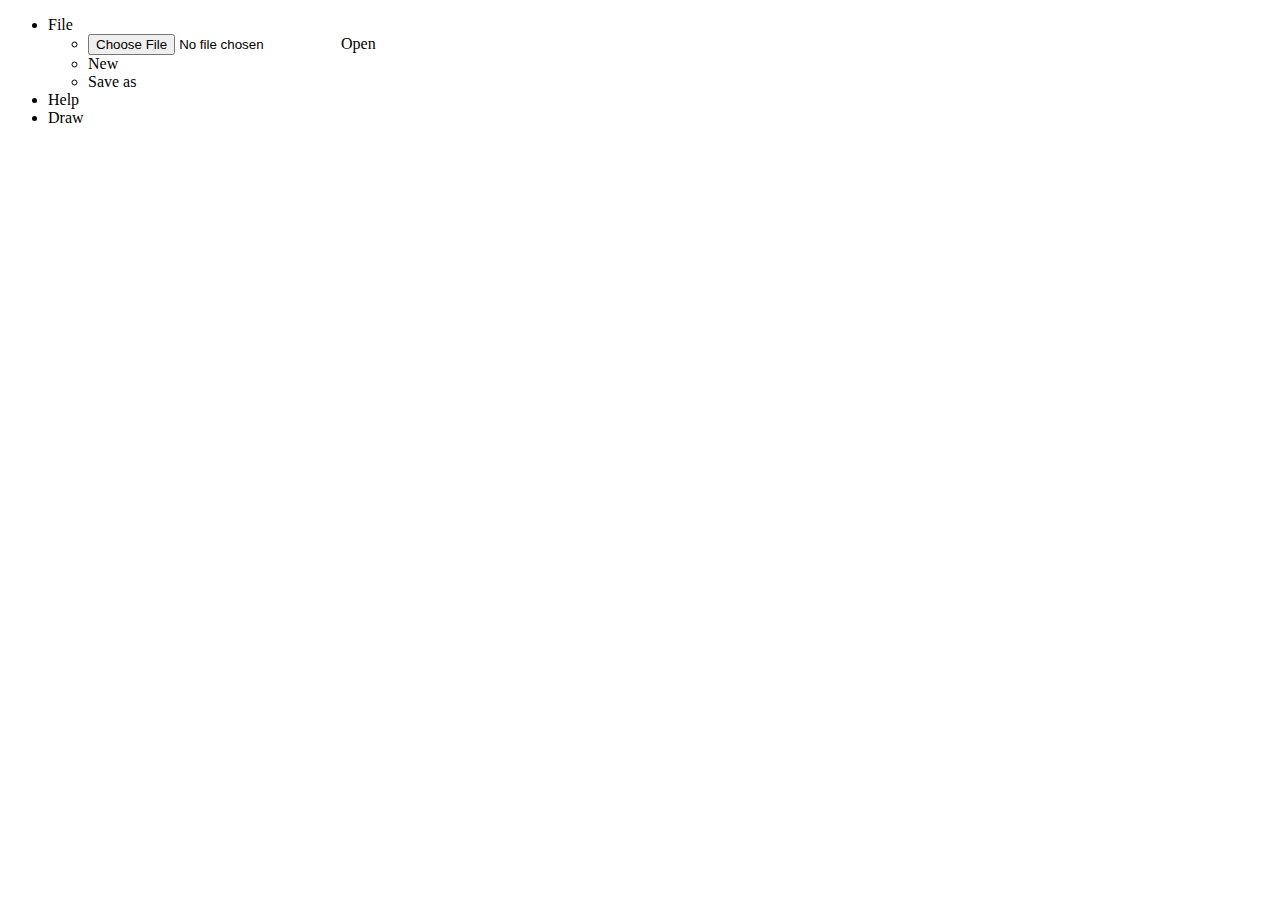
==== lab2/1/index.html @ 3f41a740 "init" ====
<!doctype html>
<html lang="en">
<head>
  <meta charset="UTF-8">
  <meta name="viewport"
        content="width=device-width, user-scalable=no, initial-scale=1.0, maximum-scale=1.0, minimum-scale=1.0">
  <meta http-equiv="X-UA-Compatible" content="ie=edge">
  <title>Document</title>
  <link rel="stylesheet" href="style.css">
  <script src="script.js" defer></script>
</head>
<!--курсор оставался стрелкой при наведении на все пункты меню-->
<body>
  <header>
    <nav class="navigation">
      <ul class="navigation__list_elems">
        <li class="navigation__elem-container navigation__elem-container_file">
          <a class="navigation__elem">File</a>
          <div class="navigation__drop-list navigation__drop-list_file">
            <ul>
              <li class="navigation__drop-list-elem-container" id="open-image"><input type="file" id="input-select-image"><a class="navigation__drop-list-elem">Open</a></li>
              <li class="navigation__drop-list-elem-container" id="new-image"><a class="navigation__drop-list-elem">New</a></li>
              <li class="navigation__drop-list-elem-container" id="save-image"><a class="navigation__drop-list-elem">Save as</a></li>
            </ul>
          </div>
        </li>
        <li class="navigation__elem-container"><a class="navigation__elem">Help</a></li>
        <li class="navigation__elem-container"><a class="navigation__elem" id="change-draw">Draw</a></li>
      </ul>
    </nav>
  </header>
  <main>
    <article>
      <section>
        <div class="download-image-container">
          <canvas id="download-image" class="download-image" width="0" height="0"></canvas>
<!--          draggable="true"-->
        </div>
      </section>
    </article>
  </main>
</body>
</html>
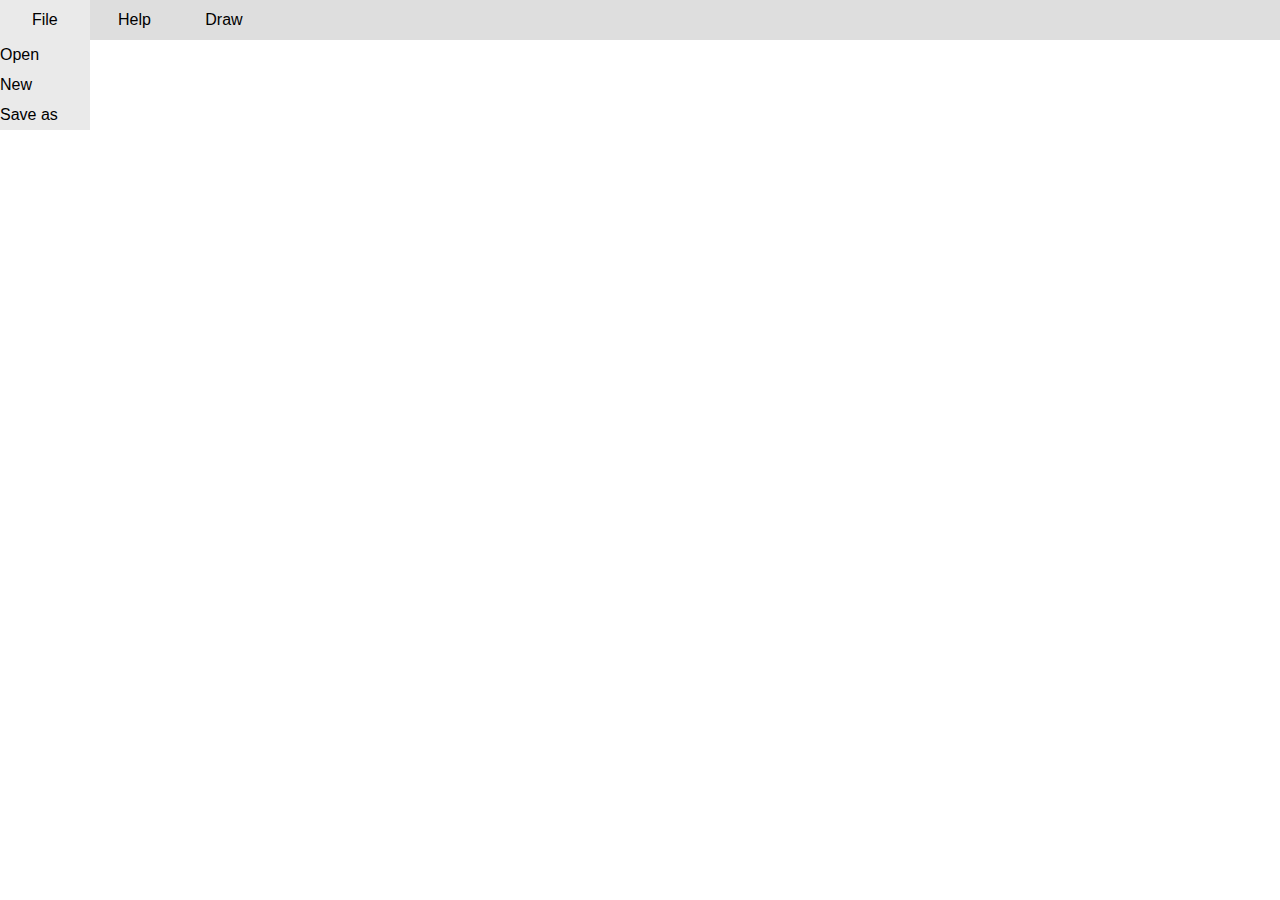
==== commit b1760ce0: "доделал2 лабу" ====
--- a/lab2/1/index.html
+++ b/lab2/1/index.html
@@ -9,7 +9,6 @@
   <link rel="stylesheet" href="style.css">
   <script src="script.js" defer></script>
 </head>
-<!--курсор оставался стрелкой при наведении на все пункты меню-->
 <body>
   <header>
     <nav class="navigation">
@@ -33,8 +32,7 @@
     <article>
       <section>
         <div class="download-image-container">
-          <canvas id="download-image" class="download-image" width="0" height="0"></canvas>
-<!--          draggable="true"-->
+          <canvas draggable="true" id="download-image" class="download-image" width="0" height="0"></canvas>
         </div>
       </section>
     </article>
--- a/lab2/1/style.css
+++ b/lab2/1/style.css
@@ -0,0 +1,85 @@
+* {
+    margin: 0;
+    padding: 0;
+    box-sizing: border-box;
+    font-family: sans-serif;
+}
+
+li {
+    list-style-type: none;
+}
+
+button, a, input {
+    all: unset;
+}
+
+input[type=file] {
+    height: 35px;
+    width: 100%;
+    content-visibility: hidden;
+    position: absolute;
+    z-index: 1;
+}
+
+.navigation__list_elems {
+    display: flex;
+}
+
+.navigation {
+    background-color: #dedede;
+}
+
+.navigation__elem-container {
+    position: relative;
+    width: 7%;
+}
+
+.navigation__elem {
+    display: flex;
+    justify-content: center;
+    align-items: center;
+    width: 100%;
+    height: 40px;
+    cursor: pointer;
+}
+
+.navigation__drop-list_file {
+    display: none;
+    position: absolute;
+    z-index: 2;
+}
+
+.navigation__drop-list {
+    width: 100%;
+}
+
+.navigation__elem-container_file:hover .navigation__drop-list_file {
+    display: block;
+}
+
+.navigation__elem-container:hover .navigation__elem {
+    background-color: #eaeaea;
+}
+
+.navigation__drop-list-elem-container {
+    display: flex;
+    align-items: center;
+    height: 30px;
+    background-color: #eaeaea;
+    cursor: pointer;
+}
+
+.navigation__drop-list-elem-container:hover {
+    background-color: #dedede;
+}
+
+
+.download-image {
+    /*object-fit: contain;*/
+    /*background-repeat: no-repeat;*/
+    /*background-size: contain;*/
+    background-position: top left;
+    box-shadow: 0 1px 29px 0 rgba(34, 60, 80, 0.2);
+    position: absolute;
+}
+
